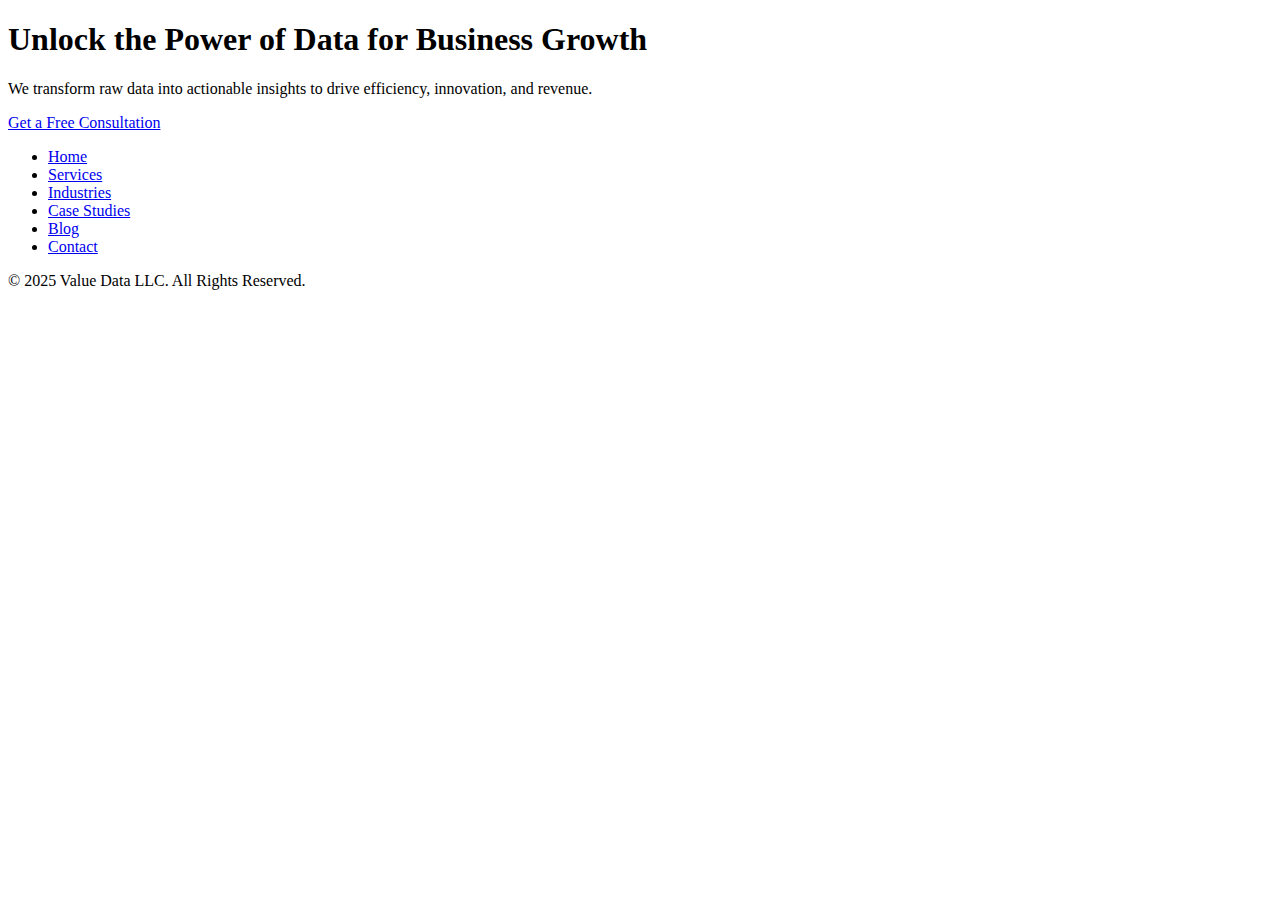
==== index.html @ 67c67098 "Create index.html" ====
<!DOCTYPE html>
<html lang="en">
<head>
    <meta charset="UTF-8">
    <meta name="viewport" content="width=device-width, initial-scale=1.0">
    <title>Value Data LLC | Data-Driven Growth</title>
    <link rel="stylesheet" href="assets/css/style.css">
</head>
<body>
    <header>
        <h1>Unlock the Power of Data for Business Growth</h1>
        <p>We transform raw data into actionable insights to drive efficiency, innovation, and revenue.</p>
        <a href="contact.html" class="cta-btn">Get a Free Consultation</a>
    </header>
    <nav>
        <ul>
            <li><a href="index.html">Home</a></li>
            <li><a href="services.html">Services</a></li>
            <li><a href="industries.html">Industries</a></li>
            <li><a href="case-studies.html">Case Studies</a></li>
            <li><a href="blog.html">Blog</a></li>
            <li><a href="contact.html">Contact</a></li>
        </ul>
    </nav>
    <footer>
        <p>&copy; 2025 Value Data LLC. All Rights Reserved.</p>
    </footer>
</body>
</html>
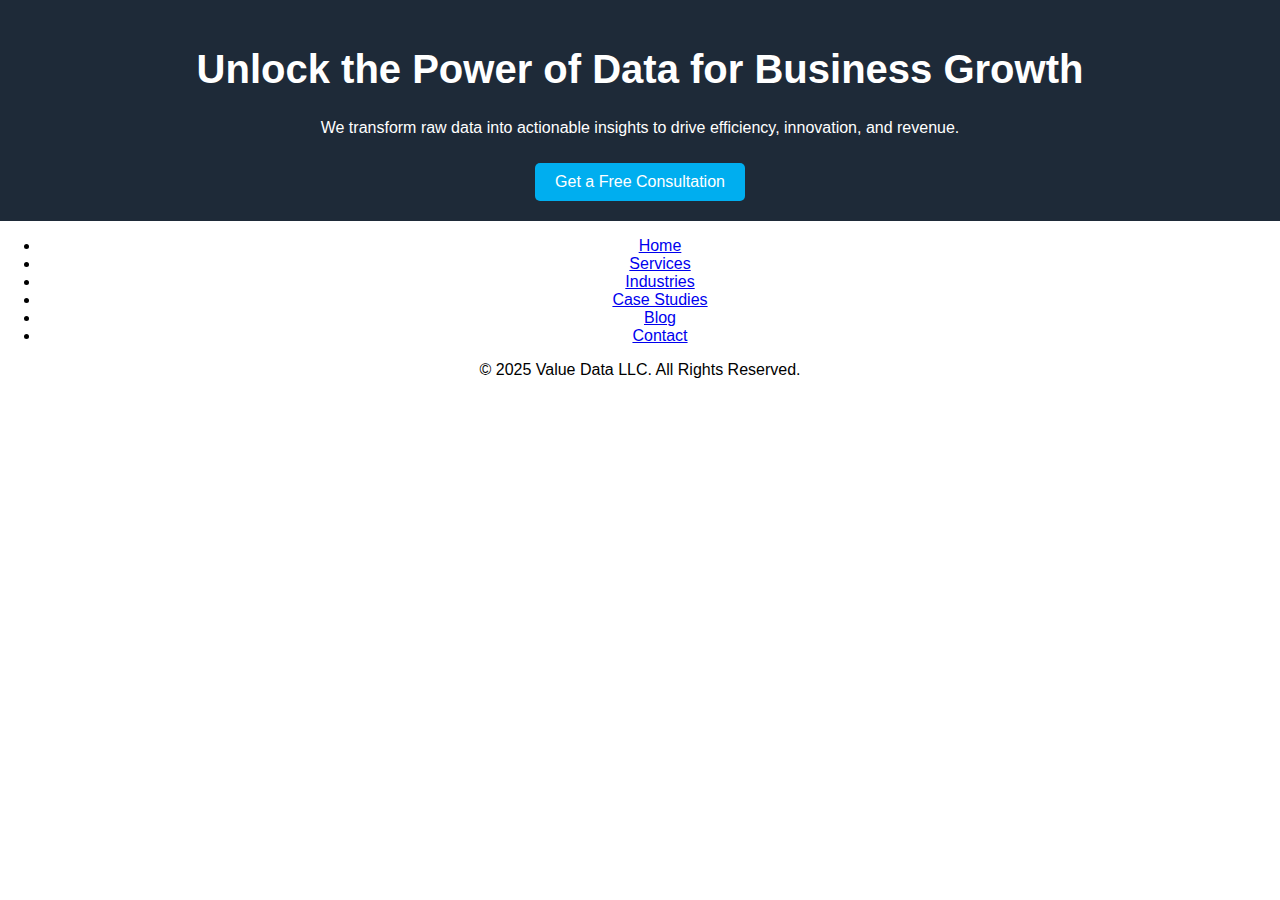
==== commit d6b6982d: "Update index.html" ====
--- a/index.html
+++ b/index.html
@@ -5,6 +5,15 @@
     <meta name="viewport" content="width=device-width, initial-scale=1.0">
     <title>Value Data LLC | Data-Driven Growth</title>
     <link rel="stylesheet" href="assets/css/style.css">
+
+<script async src="https://www.googletagmanager.com/gtag/js?id=UA-XXXXXXXXX-X"></script>
+<script>
+window.dataLayer = window.dataLayer || [];
+function gtag(){dataLayer.push(arguments);}
+gtag('js', new Date());
+gtag('config', 'UA-XXXXXXXXX-X');
+</script>
+    
 </head>
 <body>
     <header>
--- a/assets/css/style.css
+++ b/assets/css/style.css
@@ -0,0 +1,23 @@
+body {
+    font-family: Arial, sans-serif;
+    margin: 0;
+    padding: 0;
+    text-align: center;
+}
+header {
+    background: #1E2A38;
+    color: #fff;
+    padding: 20px;
+}
+h1 {
+    font-size: 2.5em;
+}
+.cta-btn {
+    display: inline-block;
+    background: #00AEEF;
+    color: white;
+    padding: 10px 20px;
+    text-decoration: none;
+    margin-top: 10px;
+    border-radius: 5px;
+}
